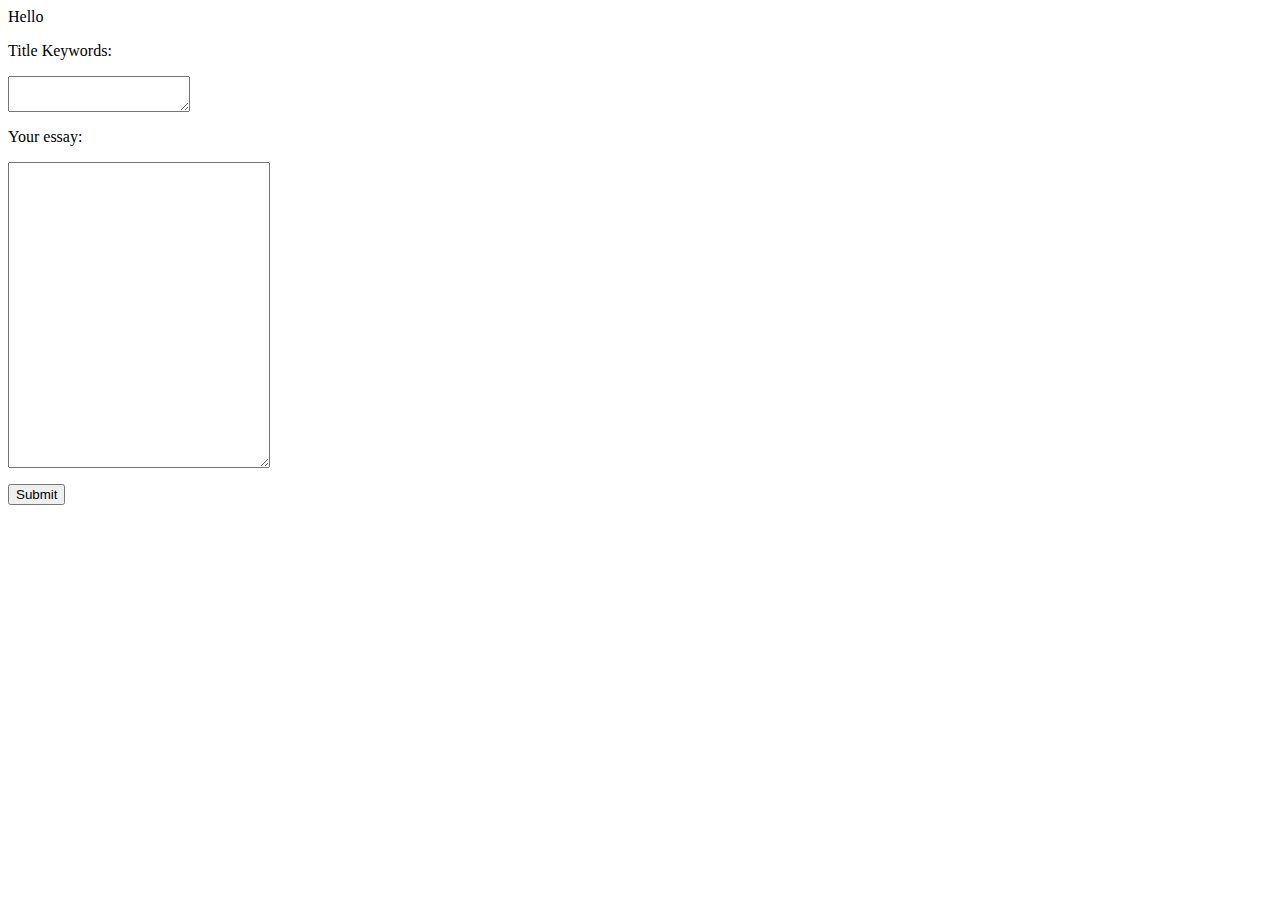
==== automaticEssayFeedback.html @ 95da631e "Rename AES.html to automaticEssayFeedback.html" ====
<html>
 <head>
  <title>PHP Test</title>
  <link rel="stylesheet" href="home.css">    
 </head>
 <body>
 <p>Hello </p>

<form action="action.php" method="post">
 <p>Title Keywords:</p> 
	 <textarea type="text" name="TitleKeywords"></textarea>
 <p>Your essay:</p>
	<textarea type="text" name="Essay" rows="20" cols="30"></textarea>
 <p><input type="submit" /></p>
</form>



 </body>
</html>
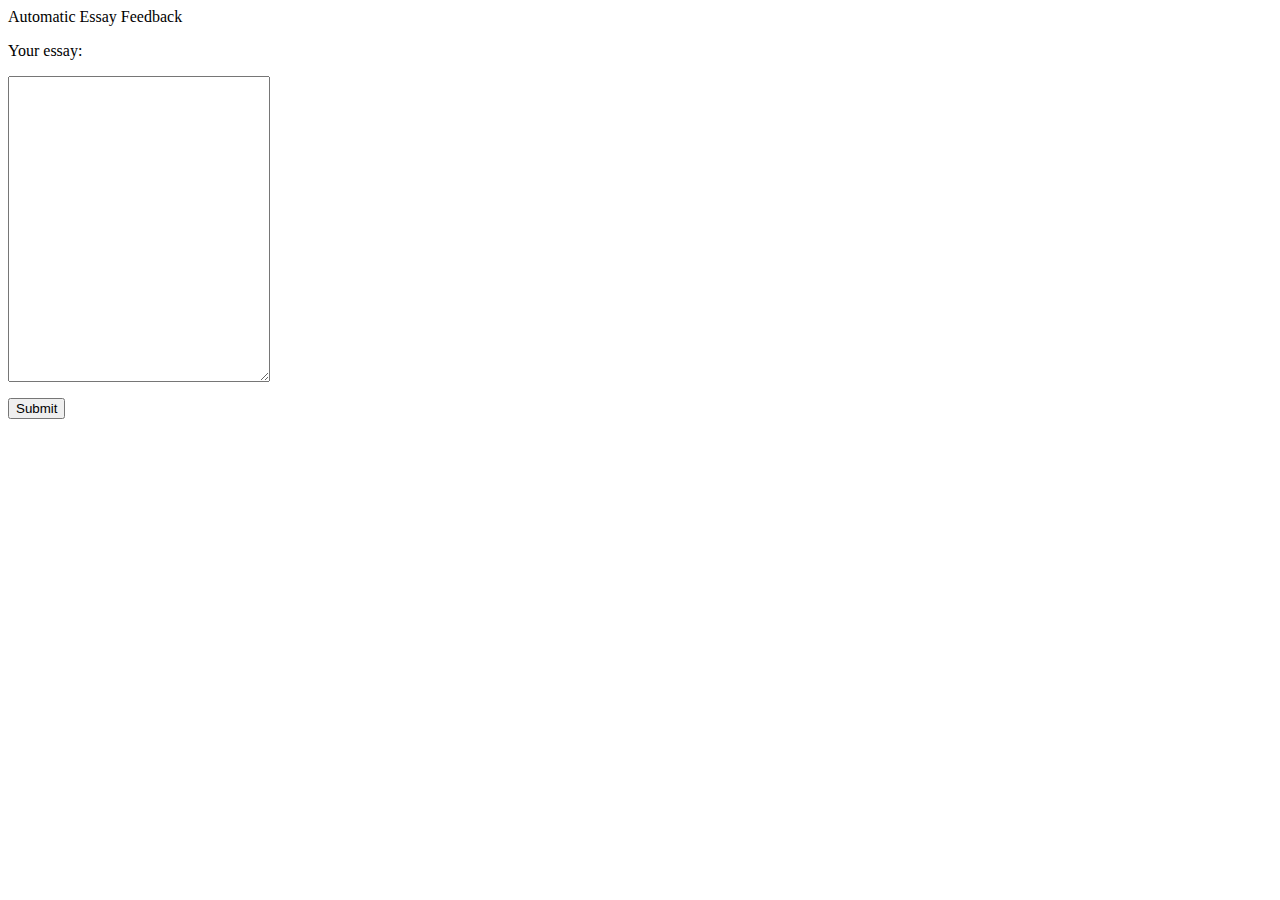
==== commit ad465a51: "Update automaticEssayFeedback.html" ====
--- a/automaticEssayFeedback.html
+++ b/automaticEssayFeedback.html
@@ -4,11 +4,9 @@
   <link rel="stylesheet" href="home.css">    
  </head>
  <body>
- <p>Hello </p>
+ <p>Automatic Essay Feedback</p>
 
-<form action="action.php" method="post">
- <p>Title Keywords:</p> 
-	 <textarea type="text" name="TitleKeywords"></textarea>
+<form action="automaticEssayFeedback.php" method="post">
  <p>Your essay:</p>
 	<textarea type="text" name="Essay" rows="20" cols="30"></textarea>
  <p><input type="submit" /></p>
